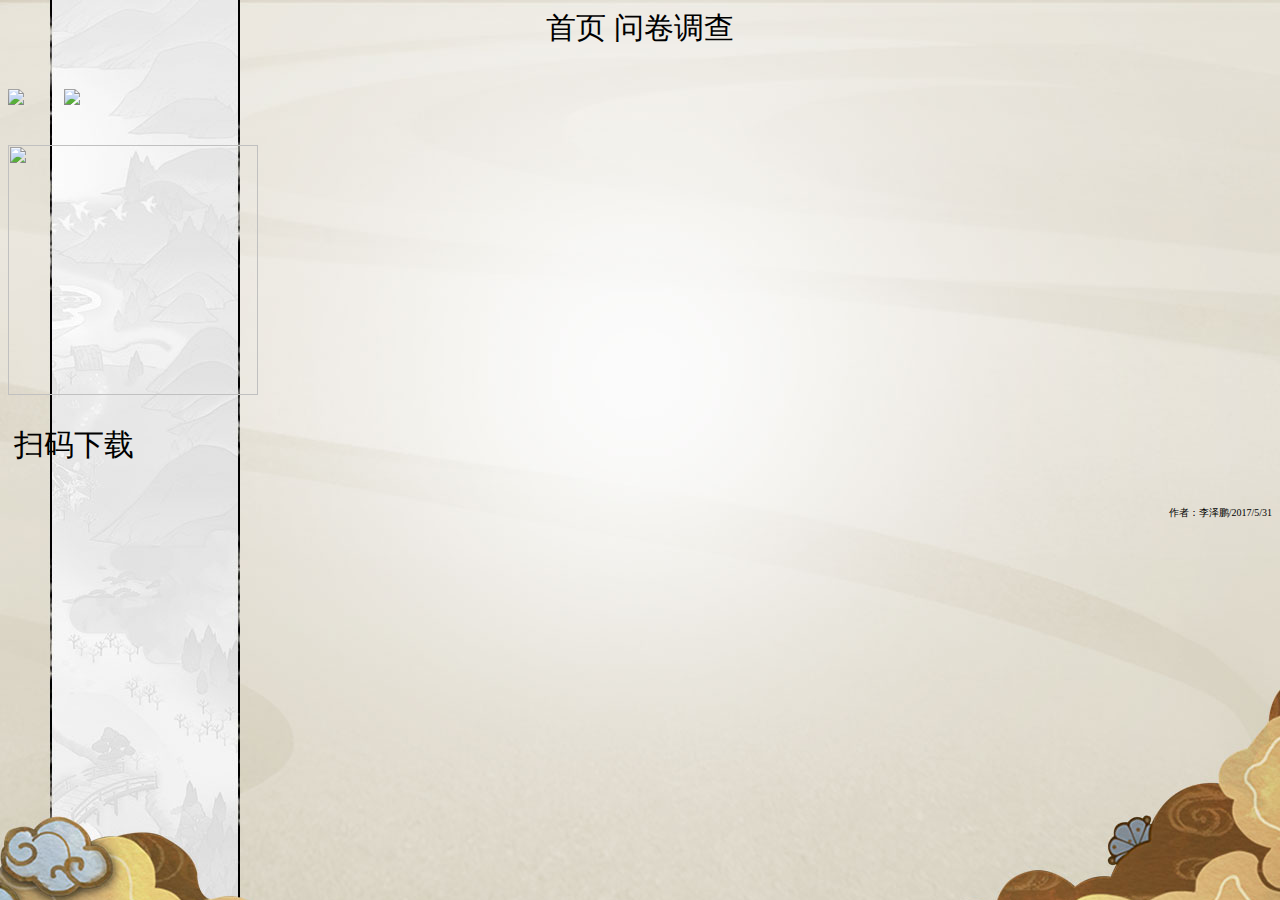
==== 式神.html @ 91605d83 "new" ====
<!DOCTYPE html>
<html lang="en">
<head>
	<meta charset="UTF-8">
	<title>式神</title>
	<link rel="stylesheet" type="text/css" href="式神.css">
</head>
<body>
 	<div id="head">
		<a href="index.com">首页</a>
		<a href="问卷.com">问卷调查</a>
 	</div>
 	<div id="left">
 	<img src="https://webinput.nie.netease.com/img/yys/logo2.png/100">
 	<div id="shi">
 	<img src="https://yys.res.netease.com/pc/zt/20161108171335/img/spriter/index_z_47e4de0.png">
 	</div>
 	<img src="https://yys.res.netease.com/pc/gw/20160929201016/img/wx_d99aea4.jpg" width="250px" height="250px">
 	<p>扫码下载</p>
 	</div>
 	<div id="main">
 	<div id="div1">
		<a href="荒川之主.html" target="_blank"><img src="https://yys.res.netease.com/pc/zt/20161108171335/data/shishen/248.png" alt="" title="荒川之主">
		<br>荒川之主</a>
		<a href="#" target="_blank"><img src="https://yys.res.netease.com/pc/zt/20161108171335/data/shishen/217.png" alt="" title="大天狗">
		<br>大天狗</a>
		<a href="#" target="_blank"><img src="https://yys.res.netease.com/pc/zt/20161108171335/data/shishen/219.png" alt="" title="酒吞童子">
		<br>酒吞童子</a>
		<a href="#" target="_blank"> <img src="https://yys.res.netease.com/pc/zt/20161108171335/data/shishen/265.png" alt="" title="茨木童子">
		<br>茨木童子</a>	
	</div>
	<div id="div1">
		<a href="青行灯.html" target="_blank"><img src="https://yys.res.netease.com/pc/zt/20161108171335/data/shishen/266.png" alt="" title="青行灯">
		<br>青行灯</a>
		<a href="#" target="_blank"><img src="https://yys.res.netease.com/pc/zt/20161108171335/data/shishen/269.png" alt="" title="妖刀姬">
		<br>妖刀姬</a>
		<a href="#" target="_blank"><img src="https://yys.res.netease.com/pc/zt/20161108171335/data/shishen/272.png" alt="" title="一目连">
		<br>一目连</a>
		<a href="#" target="_blank"> <img src="https://yys.res.netease.com/pc/zt/20161108171335/data/shishen/283.png" alt="" title="荒">
		<br>荒</a>	
	</div>
	<div id="div1">
		<a href="#" target="_blank"><img src="https://yys.res.netease.com/pc/zt/20161108171335/data/shishen/210.png" alt="" title="鬼使白">
		<br>鬼使白</a>
		<a href="#" target="_blank"><img src="https://yys.res.netease.com/pc/zt/20161108171335/data/shishen/211.png" alt="" title="鬼使黑">
		<br>鬼使黑</a>
		<a href="#" target="_blank"><img src="https://yys.res.netease.com/pc/zt/20161108171335/data/shishen/242.png" alt="" title="傀儡师">
		<br>傀儡师</a>
		<a href="#" target="_blank"><img src="https://yys.res.netease.com/pc/zt/20161108171335/data/shishen/286.png" alt="" title="以津真天">
		<br>以津真天</a>	
	</div>
	<div id="div1">
		<a href="#" target="_blank"><img src="https://yys.res.netease.com/pc/zt/20161108171335/data/shishen/275.png" alt="" title="万年竹">
		<br>万年竹</a>
		<a href="#" target="_blank"><img src="https://yys.res.netease.com/pc/zt/20161108171335/data/shishen/282.png" alt="" title="金鱼姬">
		<br>金鱼姬</a>
		<a href="#" target="_blank"><img src="https://yys.res.netease.com/pc/zt/20161108171335/data/shishen/281.png" alt="" title="烟烟罗">
		<br>烟烟罗</a>
		<a href="#" target="_blank"><img src="https://yys.res.netease.com/pc/zt/20161108171335/data/shishen/276.png" alt="" title="夜叉">
		<br>夜叉</a>	
	</div>
	<div id="div1">
		<a href="#" target="_blank"><img src="https://yys.res.netease.com/pc/zt/20161108171335/data/shishen/253.png" alt="" title="吸血姬">
		<br>吸血姬</a>
		<a href="#" target="_blank"><img src="https://yys.res.netease.com/pc/zt/20161108171335/data/shishen/252.png" alt="" title="凤凰火">
		<br>凤凰火</a>
		<a href="#" target="_blank"><img src="https://yys.res.netease.com/pc/zt/20161108171335/data/shishen/256.png" alt="" title="妖琴师">
		<br>妖琴师</a>
		<a href="#" target="_blank"><img src="https://yys.res.netease.com/pc/zt/20161108171335/data/shishen/260.png" alt="" title="清姬">
		<br>清姬</a>	
	</div>
	<div id="div1">
		<a href="#" target="_blank"><img src="https://yys.res.netease.com/pc/zt/20161108171335/data/shishen/278.png" alt="" title="白童子">
		<br>白童子</a>
		<a href="#" target="_blank"><img src="https://yys.res.netease.com/pc/zt/20161108171335/data/shishen/277.png" alt="" title="黑童子">
		<br>黑童子</a>
		<a href="#" target="_blank"><img src="https://yys.res.netease.com/pc/zt/20161108171335/data/shishen/273.png" alt="" title="青坊主">
		<br>青坊主</a>
		<a href="#" target="_blank"><img src="https://yys.res.netease.com/pc/zt/20161108171335/data/shishen/285.png" alt="" title="鸠">
		<br>鸠</a>	
	</div>
 	</div>
 	<div id=footer>
	<p >作者：李泽鹏/2017/5/31</p>
 	</div>

</body>
</html>
---- 式神.css ----
body{
	background-image: url(bg.jpg);
	background-size: 100% 100%;
	background-size: 1920px 917px;
	background-position:top;
	background-repeat: no-repeat;
}
#head{
	width: 100%;
	height: 10%;
	font-size: 30px;
	text-align: center;
}
#head a{color: black;}
#left{
	width: 10%;
	height: 80%;
}
#left img{
	margin-top: 40px;
	float: left;
}
#shi{
	width:80% 
	height:80%;
}
#shi img{
	position: absolute;
	clip: rect(0px 100px 500px 0px);
	margin-left: 40px;
}
#main{
	float: right;
	width: 80%;
	height: 80%;
	margin-top:-700px;
}
#footer{
	float: right;
	width: 100%;
	height: 10%;
}
#div1{
	width: 16.6%;
	text-align: center;
	font-size: 30px;
}
#div1{float: left;}
a{text-decoration: none;}
a:link {color: #000000}
a:visited {color: #00FF00}
a:hover {color: #FF00FF}
a:active {color: #0000FF}
p{float: right;
font-size: 30px;
 }
 #footer p{
 	text-align:center;
 	font-size: 10px;
 }
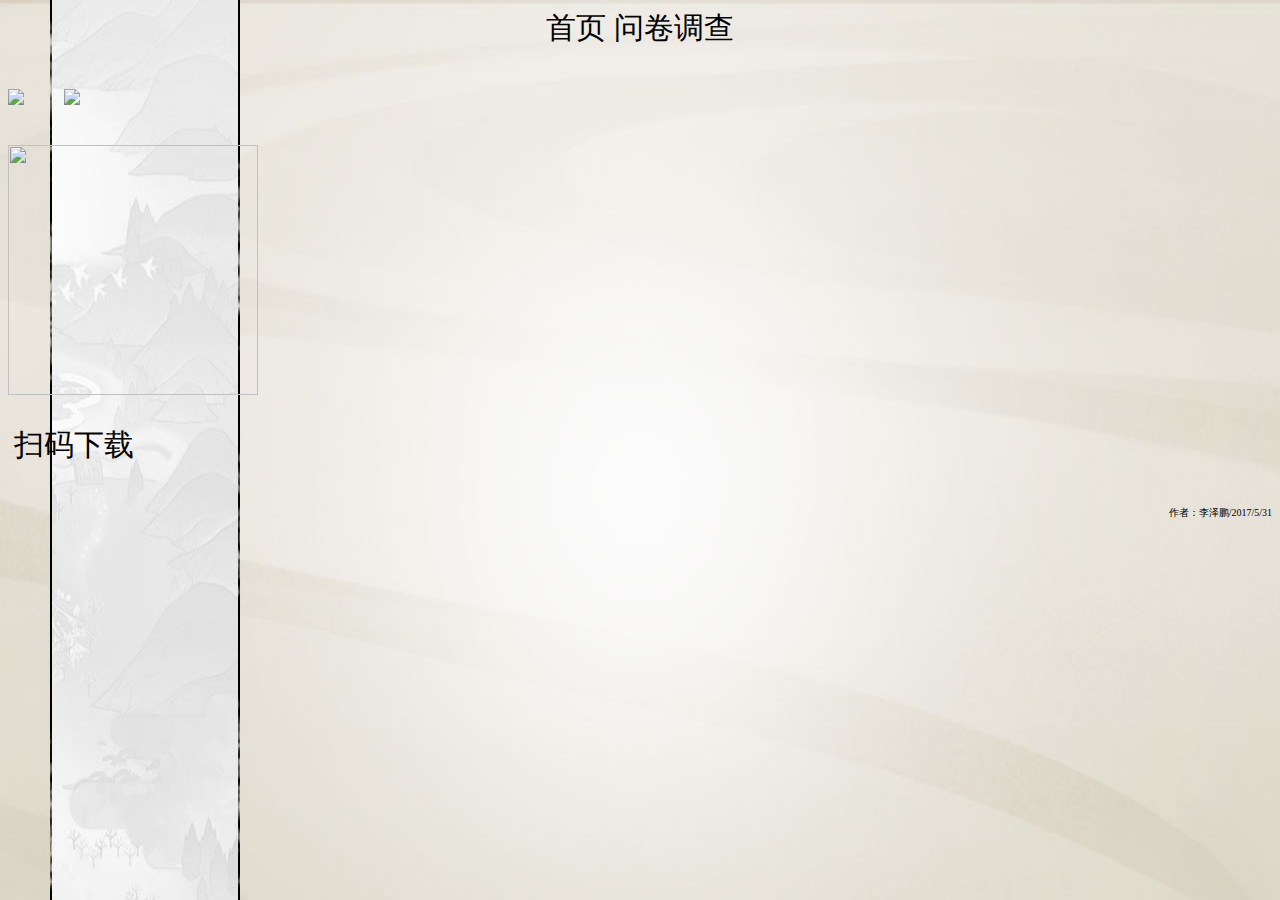
==== commit ef82e82f: "new" ====
--- a/式神.html
+++ b/式神.html
@@ -6,6 +6,7 @@
 	<link rel="stylesheet" type="text/css" href="式神.css">
 </head>
 <body>
+
  	<div id="head">
 		<a href="index.com">首页</a>
 		<a href="问卷.com">问卷调查</a>
--- a/式神.css
+++ b/式神.css
@@ -1,7 +1,7 @@
 body{
 	background-image: url(bg.jpg);
 	background-size: 100% 100%;
-	background-size: 1920px 917px;
+	background-size: 1920px 1200px;
 	background-position:top;
 	background-repeat: no-repeat;
 }
@@ -58,3 +58,4 @@
  	text-align:center;
  	font-size: 10px;
  }
+#div1 img{ width: 80%; }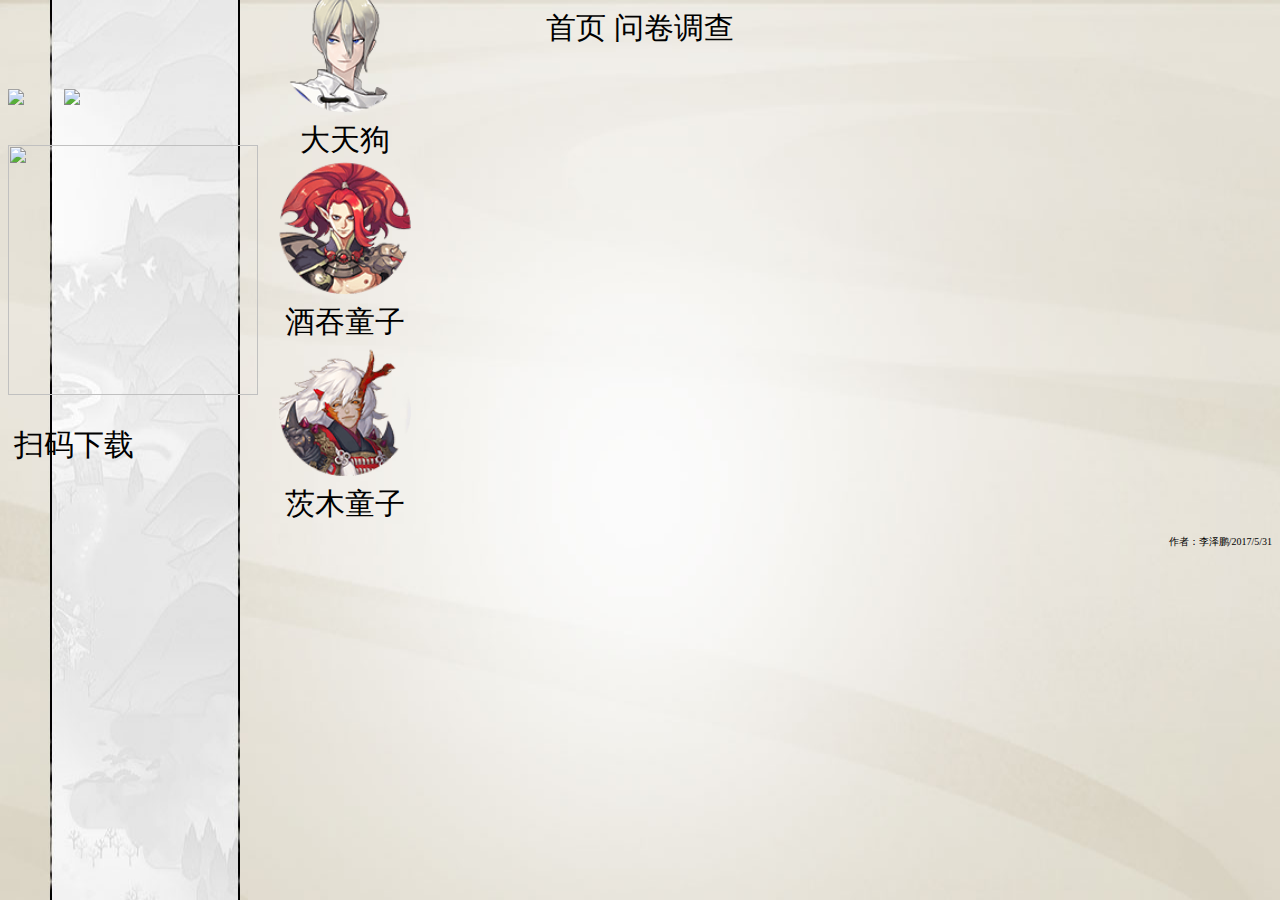
==== commit e6bc000b: "Update 式神.html" ====
--- a/式神.html
+++ b/式神.html
@@ -21,13 +21,13 @@
  	</div>
  	<div id="main">
  	<div id="div1">
-		<a href="荒川之主.html" target="_blank"><img src="https://yys.res.netease.com/pc/zt/20161108171335/data/shishen/248.png" alt="" title="荒川之主">
+		<a href="荒川之主.html" target="_blank"><img src="images/10.png" alt="" title="荒川之主">
 		<br>荒川之主</a>
-		<a href="#" target="_blank"><img src="https://yys.res.netease.com/pc/zt/20161108171335/data/shishen/217.png" alt="" title="大天狗">
+		<a href="#" target="_blank"><img src="images/11.png" alt="" title="大天狗">
 		<br>大天狗</a>
-		<a href="#" target="_blank"><img src="https://yys.res.netease.com/pc/zt/20161108171335/data/shishen/219.png" alt="" title="酒吞童子">
+		<a href="#" target="_blank"><img src="images/19.png" alt="" title="酒吞童子">
 		<br>酒吞童子</a>
-		<a href="#" target="_blank"> <img src="https://yys.res.netease.com/pc/zt/20161108171335/data/shishen/265.png" alt="" title="茨木童子">
+		<a href="#" target="_blank"> <img src="images/265.png" alt="" title="茨木童子">
 		<br>茨木童子</a>	
 	</div>
 	<div id="div1">
@@ -86,4 +86,4 @@
  	</div>
 
 </body>
-</html>+</html>
